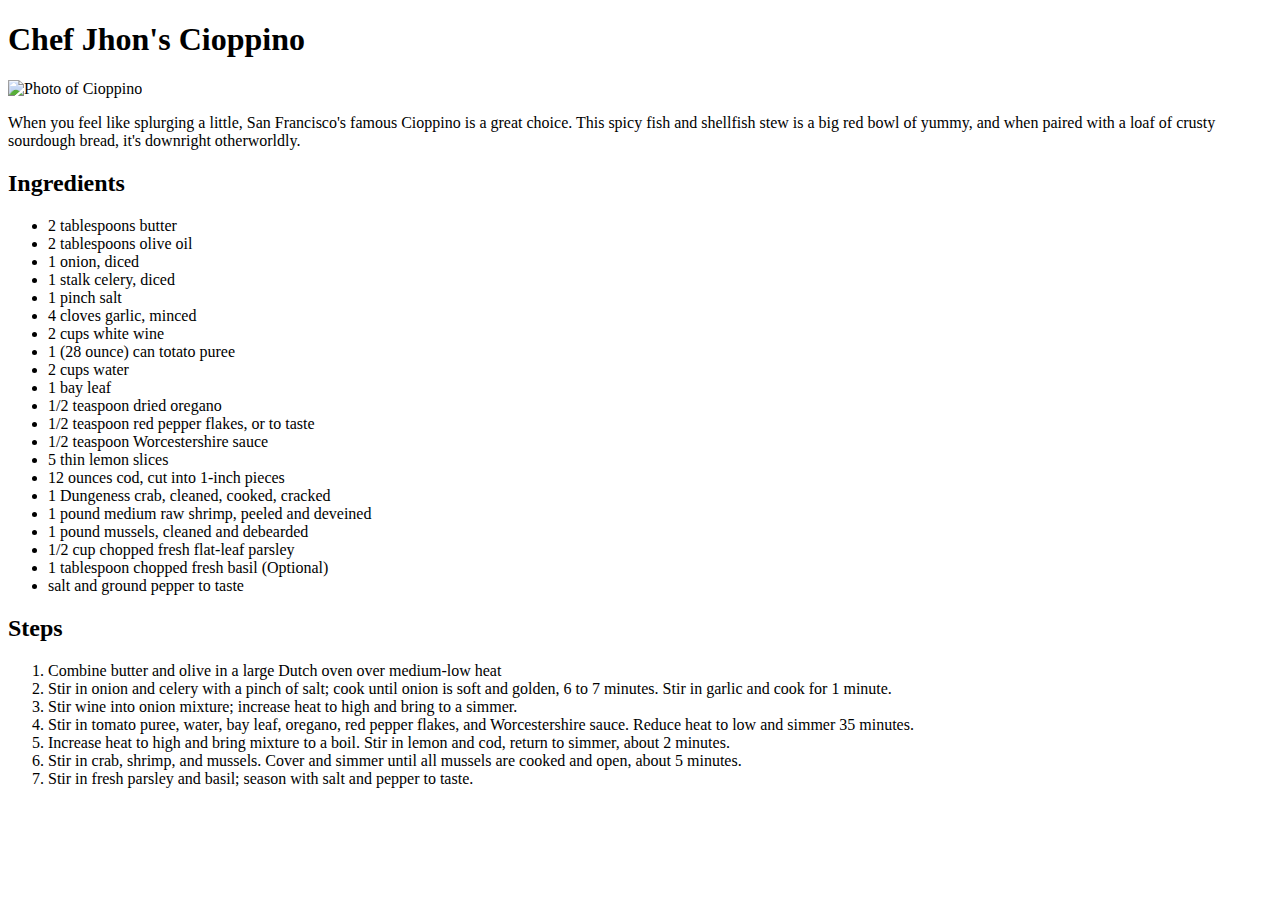
==== recipes/cioppino.html @ 8f85957f "Add cioppino.html" ====
<!DOCTYPE html>
<html lang="en">
<head>
    <meta charset="UTF-8">
    <meta http-equiv="X-UA-Compatible" content="IE=edge">
    <meta name="viewport" content="width=device-width, initial-scale=1.0">
    <title>Document</title>
</head>
<body>
    <h1>Chef Jhon's Cioppino</h1>
    <img src="https://imagesvc.meredithcorp.io/v3/mm/image?url=https%3A%2F%2Fimages.media-allrecipes.com%2Fuserphotos%2F3956094.jpg" alt="Photo of Cioppino">
    <p>When you feel like splurging a little, San Francisco's famous Cioppino is a great choice. This spicy fish and shellfish stew is a big red bowl of yummy, and when paired with a loaf of crusty sourdough bread, it's downright otherworldly.</p>

    <h2>Ingredients</h2>
    <ul>
        <li>2 tablespoons butter</li>
        <li>2 tablespoons olive oil</li>
        <li>1 onion, diced</li>
        <li>1 stalk celery, diced</li>
        <li>1 pinch salt</li>
        <li>4 cloves garlic, minced</li>
        <li>2 cups white wine</li>
        <li>1 (28 ounce) can totato puree</li>
        <li>2 cups water</li>
        <li>1 bay leaf</li>
        <li>1/2 teaspoon dried oregano</li>
        <li>1/2 teaspoon red pepper flakes, or to taste</li>
        <li>1/2 teaspoon Worcestershire sauce</li>
        <li>5 thin lemon slices</li>
        <li>12 ounces cod, cut into 1-inch pieces</li>
        <li>1 Dungeness crab, cleaned, cooked, cracked</li>
        <li>1 pound medium raw shrimp, peeled and deveined</li>
        <li>1 pound mussels, cleaned and debearded</li>
        <li>1/2 cup chopped fresh flat-leaf parsley</li>
        <li>1 tablespoon chopped fresh basil (Optional)</li>
        <li>salt and ground pepper to taste</li>
        
    </ul>
    <h2>Steps</h2>
    <ol>
        <li>Combine butter and olive in a large Dutch oven over medium-low heat</li>
        <li>Stir in onion and celery with a pinch of salt; cook until onion is soft and golden, 6 to 7 minutes. Stir in garlic and cook for 1 minute.</li>
        <li>Stir wine into onion mixture; increase heat to high and bring to a simmer.</li>
        <li>Stir in tomato puree, water, bay leaf, oregano, red pepper flakes, and Worcestershire sauce. Reduce heat to low and simmer 35 minutes.</li>
        <li>Increase heat to high and bring mixture to a boil. Stir in lemon and cod, return to simmer, about 2 minutes.</li>
        <li>Stir in crab, shrimp, and mussels. Cover and simmer until all mussels are cooked and open, about 5 minutes.</li>
        <li>Stir in fresh parsley and basil; season with salt and pepper to taste.
        </li>
        
    </ol>
</body>
</html>
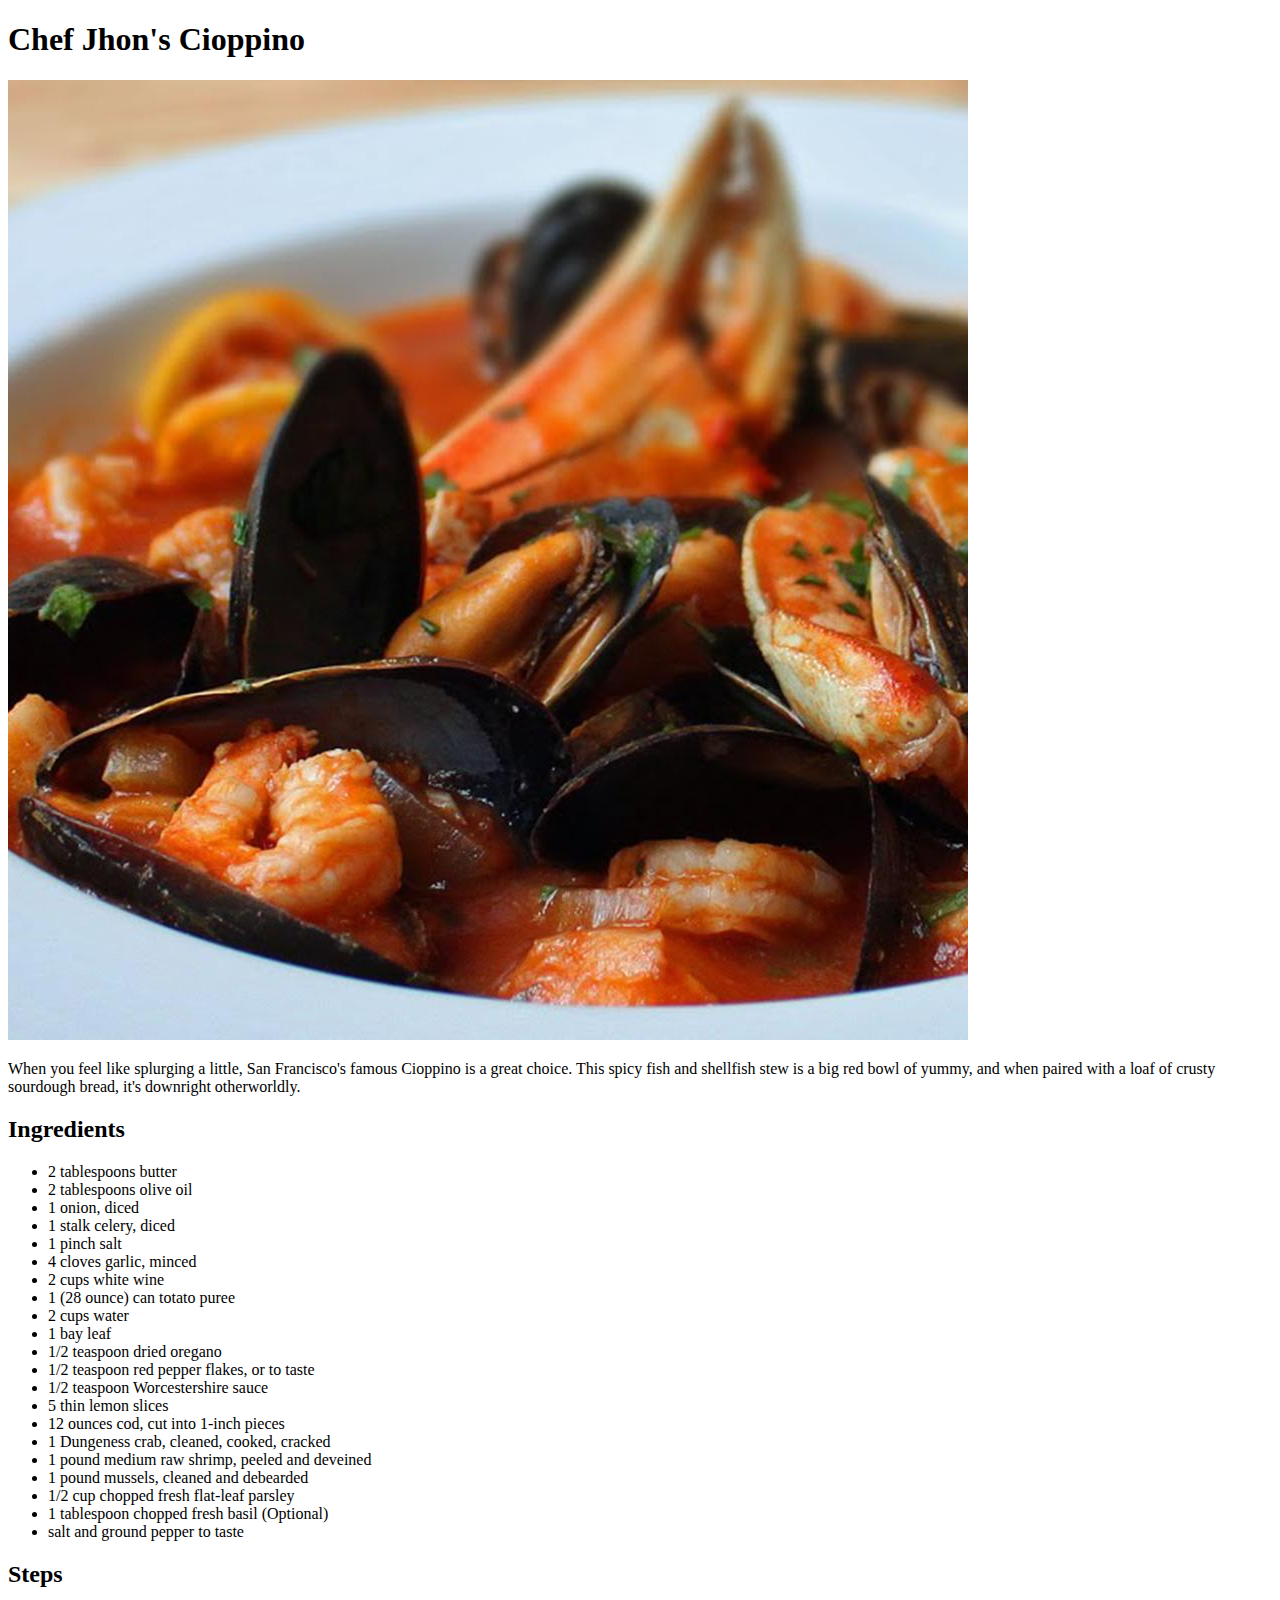
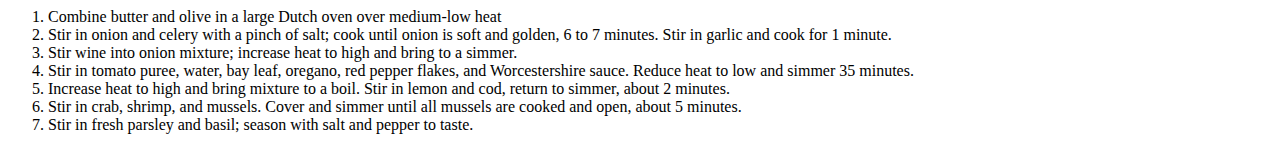
==== commit e629fc3b: "Adding css file to recipe page" ====
--- a/recipes/cioppino.html
+++ b/recipes/cioppino.html
@@ -5,13 +5,15 @@
     <meta http-equiv="X-UA-Compatible" content="IE=edge">
     <meta name="viewport" content="width=device-width, initial-scale=1.0">
     <title>Document</title>
+    <link rel="stylesheet" href="style.css">
 </head>
-<body>
-    <h1>Chef Jhon's Cioppino</h1>
-    <img src="https://imagesvc.meredithcorp.io/v3/mm/image?url=https%3A%2F%2Fimages.media-allrecipes.com%2Fuserphotos%2F3956094.jpg" alt="Photo of Cioppino">
+<body class="cioppino-html">
+    
+    <h1 class="h1">Chef Jhon's Cioppino</h1>
+    <img class="cioppinopng" src ="/images/cioppino.jpeg" alt="Photo of Cioppino">
     <p>When you feel like splurging a little, San Francisco's famous Cioppino is a great choice. This spicy fish and shellfish stew is a big red bowl of yummy, and when paired with a loaf of crusty sourdough bread, it's downright otherworldly.</p>
 
-    <h2>Ingredients</h2>
+    <h2 class="ch2">Ingredients</h2>
     <ul>
         <li>2 tablespoons butter</li>
         <li>2 tablespoons olive oil</li>
@@ -36,7 +38,7 @@
         <li>salt and ground pepper to taste</li>
         
     </ul>
-    <h2>Steps</h2>
+    <h2 class="h2">Steps</h2>
     <ol>
         <li>Combine butter and olive in a large Dutch oven over medium-low heat</li>
         <li>Stir in onion and celery with a pinch of salt; cook until onion is soft and golden, 6 to 7 minutes. Stir in garlic and cook for 1 minute.</li>
